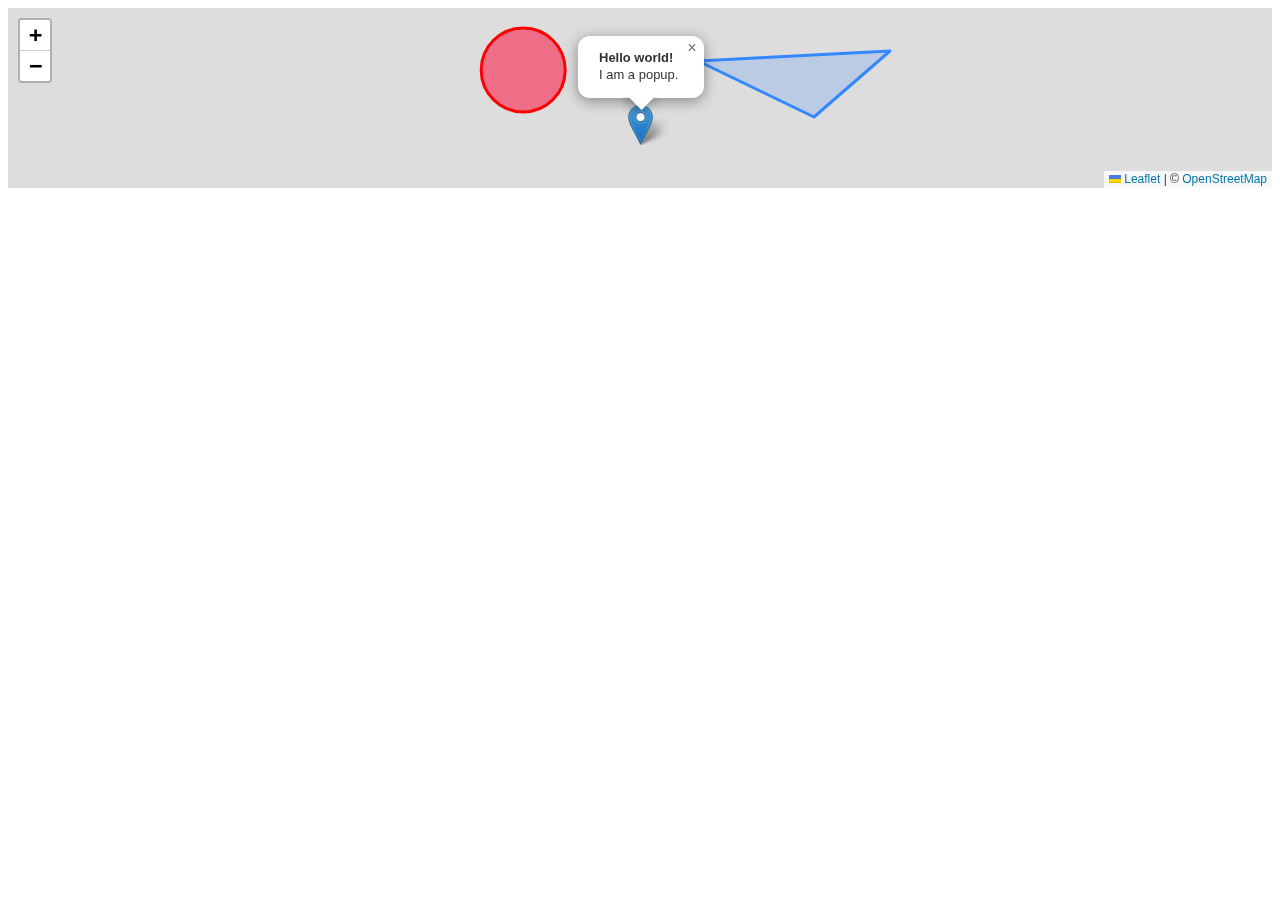
==== index.html @ 1a1fcb54 "added leaflet and quickstartTutorial" ====
<!DOCTYPE html>
<html lang="en">
    <head>
        <meta charset="utf-8">
        <meta name="viewport" content="width=device-width">
            <title></title>

        <!--put your external stylesheet links here-->
        <link rel="stylesheet" href="css/style.css">
        <link rel="stylesheet" href="lib/leaflet/leaflet.css">
        
        <!--[if IE<9]>
            <link rel="stylesheet" href="css/style.ie.css">
        <![endif]-->

         <!--you can also place internal styles here;
             place these within <style> tags-->
        
    </head>

    <body>
        <!--put your initial page content here-->
        <div id="map"></div>

        <!--you can also use this space for internal scripts;
        place these within <script> tags-->

        <!--put your external script links here-->
        <script type="text/javascript" src="lib/leaflet/leaflet-src.js"></script>
        <script type="text/javascript" src="js/quickstartTutorial.js"></script>
    </body>
</html>
---- css/style.css ----
/*Add CSS styles here*/
#map { height: 180px; }
---- lib/leaflet/leaflet.css ----
/* required styles */

.leaflet-pane,
.leaflet-tile,
.leaflet-marker-icon,
.leaflet-marker-shadow,
.leaflet-tile-container,
.leaflet-pane > svg,
.leaflet-pane > canvas,
.leaflet-zoom-box,
.leaflet-image-layer,
.leaflet-layer {
	position: absolute;
	left: 0;
	top: 0;
	}
.leaflet-container {
	overflow: hidden;
	}
.leaflet-tile,
.leaflet-marker-icon,
.leaflet-marker-shadow {
	-webkit-user-select: none;
	   -moz-user-select: none;
	        user-select: none;
	  -webkit-user-drag: none;
	}
/* Prevents IE11 from highlighting tiles in blue */
.leaflet-tile::selection {
	background: transparent;
}
/* Safari renders non-retina tile on retina better with this, but Chrome is worse */
.leaflet-safari .leaflet-tile {
	image-rendering: -webkit-optimize-contrast;
	}
/* hack that prevents hw layers "stretching" when loading new tiles */
.leaflet-safari .leaflet-tile-container {
	width: 1600px;
	height: 1600px;
	-webkit-transform-origin: 0 0;
	}
.leaflet-marker-icon,
.leaflet-marker-shadow {
	display: block;
	}
/* .leaflet-container svg: reset svg max-width decleration shipped in Joomla! (joomla.org) 3.x */
/* .leaflet-container img: map is broken in FF if you have max-width: 100% on tiles */
.leaflet-container .leaflet-overlay-pane svg {
	max-width: none !important;
	max-height: none !important;
	}
.leaflet-container .leaflet-marker-pane img,
.leaflet-container .leaflet-shadow-pane img,
.leaflet-container .leaflet-tile-pane img,
.leaflet-container img.leaflet-image-layer,
.leaflet-container .leaflet-tile {
	max-width: none !important;
	max-height: none !important;
	width: auto;
	padding: 0;
	}

.leaflet-container img.leaflet-tile {
	/* See: https://bugs.chromium.org/p/chromium/issues/detail?id=600120 */
	mix-blend-mode: plus-lighter;
}

.leaflet-container.leaflet-touch-zoom {
	-ms-touch-action: pan-x pan-y;
	touch-action: pan-x pan-y;
	}
.leaflet-container.leaflet-touch-drag {
	-ms-touch-action: pinch-zoom;
	/* Fallback for FF which doesn't support pinch-zoom */
	touch-action: none;
	touch-action: pinch-zoom;
}
.leaflet-container.leaflet-touch-drag.leaflet-touch-zoom {
	-ms-touch-action: none;
	touch-action: none;
}
.leaflet-container {
	-webkit-tap-highlight-color: transparent;
}
.leaflet-container a {
	-webkit-tap-highlight-color: rgba(51, 181, 229, 0.4);
}
.leaflet-tile {
	filter: inherit;
	visibility: hidden;
	}
.leaflet-tile-loaded {
	visibility: inherit;
	}
.leaflet-zoom-box {
	width: 0;
	height: 0;
	-moz-box-sizing: border-box;
	     box-sizing: border-box;
	z-index: 800;
	}
/* workaround for https://bugzilla.mozilla.org/show_bug.cgi?id=888319 */
.leaflet-overlay-pane svg {
	-moz-user-select: none;
	}

.leaflet-pane         { z-index: 400; }

.leaflet-tile-pane    { z-index: 200; }
.leaflet-overlay-pane { z-index: 400; }
.leaflet-shadow-pane  { z-index: 500; }
.leaflet-marker-pane  { z-index: 600; }
.leaflet-tooltip-pane   { z-index: 650; }
.leaflet-popup-pane   { z-index: 700; }

.leaflet-map-pane canvas { z-index: 100; }
.leaflet-map-pane svg    { z-index: 200; }

.leaflet-vml-shape {
	width: 1px;
	height: 1px;
	}
.lvml {
	behavior: url(#default#VML);
	display: inline-block;
	position: absolute;
	}


/* control positioning */

.leaflet-control {
	position: relative;
	z-index: 800;
	pointer-events: visiblePainted; /* IE 9-10 doesn't have auto */
	pointer-events: auto;
	}
.leaflet-top,
.leaflet-bottom {
	position: absolute;
	z-index: 1000;
	pointer-events: none;
	}
.leaflet-top {
	top: 0;
	}
.leaflet-right {
	right: 0;
	}
.leaflet-bottom {
	bottom: 0;
	}
.leaflet-left {
	left: 0;
	}
.leaflet-control {
	float: left;
	clear: both;
	}
.leaflet-right .leaflet-control {
	float: right;
	}
.leaflet-top .leaflet-control {
	margin-top: 10px;
	}
.leaflet-bottom .leaflet-control {
	margin-bottom: 10px;
	}
.leaflet-left .leaflet-control {
	margin-left: 10px;
	}
.leaflet-right .leaflet-control {
	margin-right: 10px;
	}


/* zoom and fade animations */

.leaflet-fade-anim .leaflet-popup {
	opacity: 0;
	-webkit-transition: opacity 0.2s linear;
	   -moz-transition: opacity 0.2s linear;
	        transition: opacity 0.2s linear;
	}
.leaflet-fade-anim .leaflet-map-pane .leaflet-popup {
	opacity: 1;
	}
.leaflet-zoom-animated {
	-webkit-transform-origin: 0 0;
	    -ms-transform-origin: 0 0;
	        transform-origin: 0 0;
	}
svg.leaflet-zoom-animated {
	will-change: transform;
}

.leaflet-zoom-anim .leaflet-zoom-animated {
	-webkit-transition: -webkit-transform 0.25s cubic-bezier(0,0,0.25,1);
	   -moz-transition:    -moz-transform 0.25s cubic-bezier(0,0,0.25,1);
	        transition:         transform 0.25s cubic-bezier(0,0,0.25,1);
	}
.leaflet-zoom-anim .leaflet-tile,
.leaflet-pan-anim .leaflet-tile {
	-webkit-transition: none;
	   -moz-transition: none;
	        transition: none;
	}

.leaflet-zoom-anim .leaflet-zoom-hide {
	visibility: hidden;
	}


/* cursors */

.leaflet-interactive {
	cursor: pointer;
	}
.leaflet-grab {
	cursor: -webkit-grab;
	cursor:    -moz-grab;
	cursor:         grab;
	}
.leaflet-crosshair,
.leaflet-crosshair .leaflet-interactive {
	cursor: crosshair;
	}
.leaflet-popup-pane,
.leaflet-control {
	cursor: auto;
	}
.leaflet-dragging .leaflet-grab,
.leaflet-dragging .leaflet-grab .leaflet-interactive,
.leaflet-dragging .leaflet-marker-draggable {
	cursor: move;
	cursor: -webkit-grabbing;
	cursor:    -moz-grabbing;
	cursor:         grabbing;
	}

/* marker & overlays interactivity */
.leaflet-marker-icon,
.leaflet-marker-shadow,
.leaflet-image-layer,
.leaflet-pane > svg path,
.leaflet-tile-container {
	pointer-events: none;
	}

.leaflet-marker-icon.leaflet-interactive,
.leaflet-image-layer.leaflet-interactive,
.leaflet-pane > svg path.leaflet-interactive,
svg.leaflet-image-layer.leaflet-interactive path {
	pointer-events: visiblePainted; /* IE 9-10 doesn't have auto */
	pointer-events: auto;
	}

/* visual tweaks */

.leaflet-container {
	background: #ddd;
	outline-offset: 1px;
	}
.leaflet-container a {
	color: #0078A8;
	}
.leaflet-zoom-box {
	border: 2px dotted #38f;
	background: rgba(255,255,255,0.5);
	}


/* general typography */
.leaflet-container {
	font-family: "Helvetica Neue", Arial, Helvetica, sans-serif;
	font-size: 12px;
	font-size: 0.75rem;
	line-height: 1.5;
	}


/* general toolbar styles */

.leaflet-bar {
	box-shadow: 0 1px 5px rgba(0,0,0,0.65);
	border-radius: 4px;
	}
.leaflet-bar a {
	background-color: #fff;
	border-bottom: 1px solid #ccc;
	width: 26px;
	height: 26px;
	line-height: 26px;
	display: block;
	text-align: center;
	text-decoration: none;
	color: black;
	}
.leaflet-bar a,
.leaflet-control-layers-toggle {
	background-position: 50% 50%;
	background-repeat: no-repeat;
	display: block;
	}
.leaflet-bar a:hover,
.leaflet-bar a:focus {
	background-color: #f4f4f4;
	}
.leaflet-bar a:first-child {
	border-top-left-radius: 4px;
	border-top-right-radius: 4px;
	}
.leaflet-bar a:last-child {
	border-bottom-left-radius: 4px;
	border-bottom-right-radius: 4px;
	border-bottom: none;
	}
.leaflet-bar a.leaflet-disabled {
	cursor: default;
	background-color: #f4f4f4;
	color: #bbb;
	}

.leaflet-touch .leaflet-bar a {
	width: 30px;
	height: 30px;
	line-height: 30px;
	}
.leaflet-touch .leaflet-bar a:first-child {
	border-top-left-radius: 2px;
	border-top-right-radius: 2px;
	}
.leaflet-touch .leaflet-bar a:last-child {
	border-bottom-left-radius: 2px;
	border-bottom-right-radius: 2px;
	}

/* zoom control */

.leaflet-control-zoom-in,
.leaflet-control-zoom-out {
	font: bold 18px 'Lucida Console', Monaco, monospace;
	text-indent: 1px;
	}

.leaflet-touch .leaflet-control-zoom-in, .leaflet-touch .leaflet-control-zoom-out  {
	font-size: 22px;
	}


/* layers control */

.leaflet-control-layers {
	box-shadow: 0 1px 5px rgba(0,0,0,0.4);
	background: #fff;
	border-radius: 5px;
	}
.leaflet-control-layers-toggle {
	background-image: url(images/layers.png);
	width: 36px;
	height: 36px;
	}
.leaflet-retina .leaflet-control-layers-toggle {
	background-image: url(images/layers-2x.png);
	background-size: 26px 26px;
	}
.leaflet-touch .leaflet-control-layers-toggle {
	width: 44px;
	height: 44px;
	}
.leaflet-control-layers .leaflet-control-layers-list,
.leaflet-control-layers-expanded .leaflet-control-layers-toggle {
	display: none;
	}
.leaflet-control-layers-expanded .leaflet-control-layers-list {
	display: block;
	position: relative;
	}
.leaflet-control-layers-expanded {
	padding: 6px 10px 6px 6px;
	color: #333;
	background: #fff;
	}
.leaflet-control-layers-scrollbar {
	overflow-y: scroll;
	overflow-x: hidden;
	padding-right: 5px;
	}
.leaflet-control-layers-selector {
	margin-top: 2px;
	position: relative;
	top: 1px;
	}
.leaflet-control-layers label {
	display: block;
	font-size: 13px;
	font-size: 1.08333em;
	}
.leaflet-control-layers-separator {
	height: 0;
	border-top: 1px solid #ddd;
	margin: 5px -10px 5px -6px;
	}

/* Default icon URLs */
.leaflet-default-icon-path { /* used only in path-guessing heuristic, see L.Icon.Default */
	background-image: url(images/marker-icon.png);
	}


/* attribution and scale controls */

.leaflet-container .leaflet-control-attribution {
	background: #fff;
	background: rgba(255, 255, 255, 0.8);
	margin: 0;
	}
.leaflet-control-attribution,
.leaflet-control-scale-line {
	padding: 0 5px;
	color: #333;
	line-height: 1.4;
	}
.leaflet-control-attribution a {
	text-decoration: none;
	}
.leaflet-control-attribution a:hover,
.leaflet-control-attribution a:focus {
	text-decoration: underline;
	}
.leaflet-attribution-flag {
	display: inline !important;
	vertical-align: baseline !important;
	width: 1em;
	height: 0.6669em;
	}
.leaflet-left .leaflet-control-scale {
	margin-left: 5px;
	}
.leaflet-bottom .leaflet-control-scale {
	margin-bottom: 5px;
	}
.leaflet-control-scale-line {
	border: 2px solid #777;
	border-top: none;
	line-height: 1.1;
	padding: 2px 5px 1px;
	white-space: nowrap;
	-moz-box-sizing: border-box;
	     box-sizing: border-box;
	background: rgba(255, 255, 255, 0.8);
	text-shadow: 1px 1px #fff;
	}
.leaflet-control-scale-line:not(:first-child) {
	border-top: 2px solid #777;
	border-bottom: none;
	margin-top: -2px;
	}
.leaflet-control-scale-line:not(:first-child):not(:last-child) {
	border-bottom: 2px solid #777;
	}

.leaflet-touch .leaflet-control-attribution,
.leaflet-touch .leaflet-control-layers,
.leaflet-touch .leaflet-bar {
	box-shadow: none;
	}
.leaflet-touch .leaflet-control-layers,
.leaflet-touch .leaflet-bar {
	border: 2px solid rgba(0,0,0,0.2);
	background-clip: padding-box;
	}


/* popup */

.leaflet-popup {
	position: absolute;
	text-align: center;
	margin-bottom: 20px;
	}
.leaflet-popup-content-wrapper {
	padding: 1px;
	text-align: left;
	border-radius: 12px;
	}
.leaflet-popup-content {
	margin: 13px 24px 13px 20px;
	line-height: 1.3;
	font-size: 13px;
	font-size: 1.08333em;
	min-height: 1px;
	}
.leaflet-popup-content p {
	margin: 17px 0;
	margin: 1.3em 0;
	}
.leaflet-popup-tip-container {
	width: 40px;
	height: 20px;
	position: absolute;
	left: 50%;
	margin-top: -1px;
	margin-left: -20px;
	overflow: hidden;
	pointer-events: none;
	}
.leaflet-popup-tip {
	width: 17px;
	height: 17px;
	padding: 1px;

	margin: -10px auto 0;
	pointer-events: auto;

	-webkit-transform: rotate(45deg);
	   -moz-transform: rotate(45deg);
	    -ms-transform: rotate(45deg);
	        transform: rotate(45deg);
	}
.leaflet-popup-content-wrapper,
.leaflet-popup-tip {
	background: white;
	color: #333;
	box-shadow: 0 3px 14px rgba(0,0,0,0.4);
	}
.leaflet-container a.leaflet-popup-close-button {
	position: absolute;
	top: 0;
	right: 0;
	border: none;
	text-align: center;
	width: 24px;
	height: 24px;
	font: 16px/24px Tahoma, Verdana, sans-serif;
	color: #757575;
	text-decoration: none;
	background: transparent;
	}
.leaflet-container a.leaflet-popup-close-button:hover,
.leaflet-container a.leaflet-popup-close-button:focus {
	color: #585858;
	}
.leaflet-popup-scrolled {
	overflow: auto;
	}

.leaflet-oldie .leaflet-popup-content-wrapper {
	-ms-zoom: 1;
	}
.leaflet-oldie .leaflet-popup-tip {
	width: 24px;
	margin: 0 auto;

	-ms-filter: "progid:DXImageTransform.Microsoft.Matrix(M11=0.70710678, M12=0.70710678, M21=-0.70710678, M22=0.70710678)";
	filter: progid:DXImageTransform.Microsoft.Matrix(M11=0.70710678, M12=0.70710678, M21=-0.70710678, M22=0.70710678);
	}

.leaflet-oldie .leaflet-control-zoom,
.leaflet-oldie .leaflet-control-layers,
.leaflet-oldie .leaflet-popup-content-wrapper,
.leaflet-oldie .leaflet-popup-tip {
	border: 1px solid #999;
	}


/* div icon */

.leaflet-div-icon {
	background: #fff;
	border: 1px solid #666;
	}


/* Tooltip */
/* Base styles for the element that has a tooltip */
.leaflet-tooltip {
	position: absolute;
	padding: 6px;
	background-color: #fff;
	border: 1px solid #fff;
	border-radius: 3px;
	color: #222;
	white-space: nowrap;
	-webkit-user-select: none;
	-moz-user-select: none;
	-ms-user-select: none;
	user-select: none;
	pointer-events: none;
	box-shadow: 0 1px 3px rgba(0,0,0,0.4);
	}
.leaflet-tooltip.leaflet-interactive {
	cursor: pointer;
	pointer-events: auto;
	}
.leaflet-tooltip-top:before,
.leaflet-tooltip-bottom:before,
.leaflet-tooltip-left:before,
.leaflet-tooltip-right:before {
	position: absolute;
	pointer-events: none;
	border: 6px solid transparent;
	background: transparent;
	content: "";
	}

/* Directions */

.leaflet-tooltip-bottom {
	margin-top: 6px;
}
.leaflet-tooltip-top {
	margin-top: -6px;
}
.leaflet-tooltip-bottom:before,
.leaflet-tooltip-top:before {
	left: 50%;
	margin-left: -6px;
	}
.leaflet-tooltip-top:before {
	bottom: 0;
	margin-bottom: -12px;
	border-top-color: #fff;
	}
.leaflet-tooltip-bottom:before {
	top: 0;
	margin-top: -12px;
	margin-left: -6px;
	border-bottom-color: #fff;
	}
.leaflet-tooltip-left {
	margin-left: -6px;
}
.leaflet-tooltip-right {
	margin-left: 6px;
}
.leaflet-tooltip-left:before,
.leaflet-tooltip-right:before {
	top: 50%;
	margin-top: -6px;
	}
.leaflet-tooltip-left:before {
	right: 0;
	margin-right: -12px;
	border-left-color: #fff;
	}
.leaflet-tooltip-right:before {
	left: 0;
	margin-left: -12px;
	border-right-color: #fff;
	}

/* Printing */

@media print {
	/* Prevent printers from removing background-images of controls. */
	.leaflet-control {
		-webkit-print-color-adjust: exact;
		print-color-adjust: exact;
		}
	}
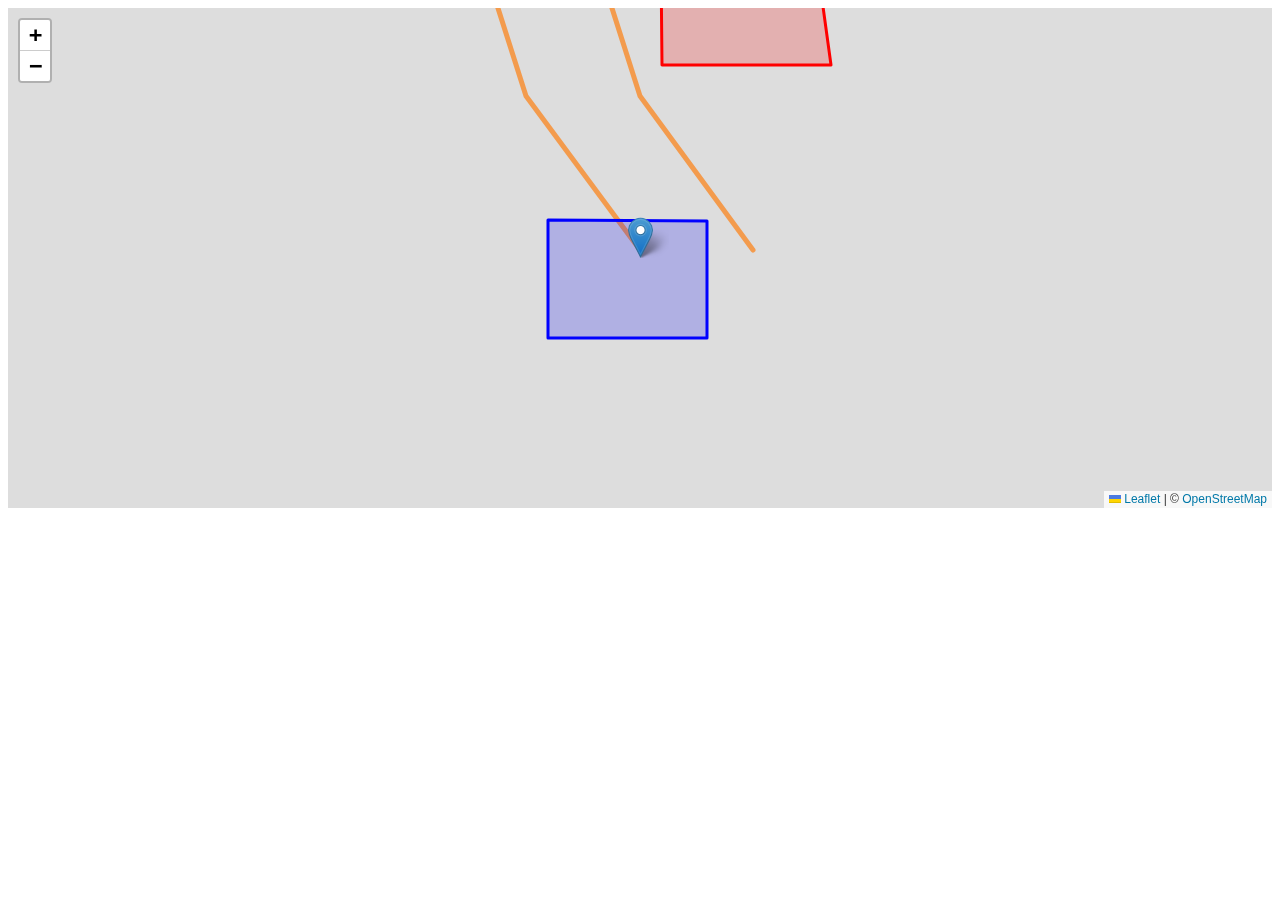
==== commit 646084ce: "added geojsonTutorial" ====
--- a/index.html
+++ b/index.html
@@ -27,6 +27,7 @@
 
         <!--put your external script links here-->
         <script type="text/javascript" src="lib/leaflet/leaflet-src.js"></script>
-        <script type="text/javascript" src="js/quickstartTutorial.js"></script>
+        <!-- <script type="text/javascript" src="js/quickstartTutorial.js"></script> -->
+        <script type="text/javascript" src="js/geojsonTutorial.js"></script>
     </body>
 </html>
--- a/css/style.css
+++ b/css/style.css
@@ -1,2 +1,2 @@
 /*Add CSS styles here*/
-#map { height: 180px; }+#map { height: 500px; }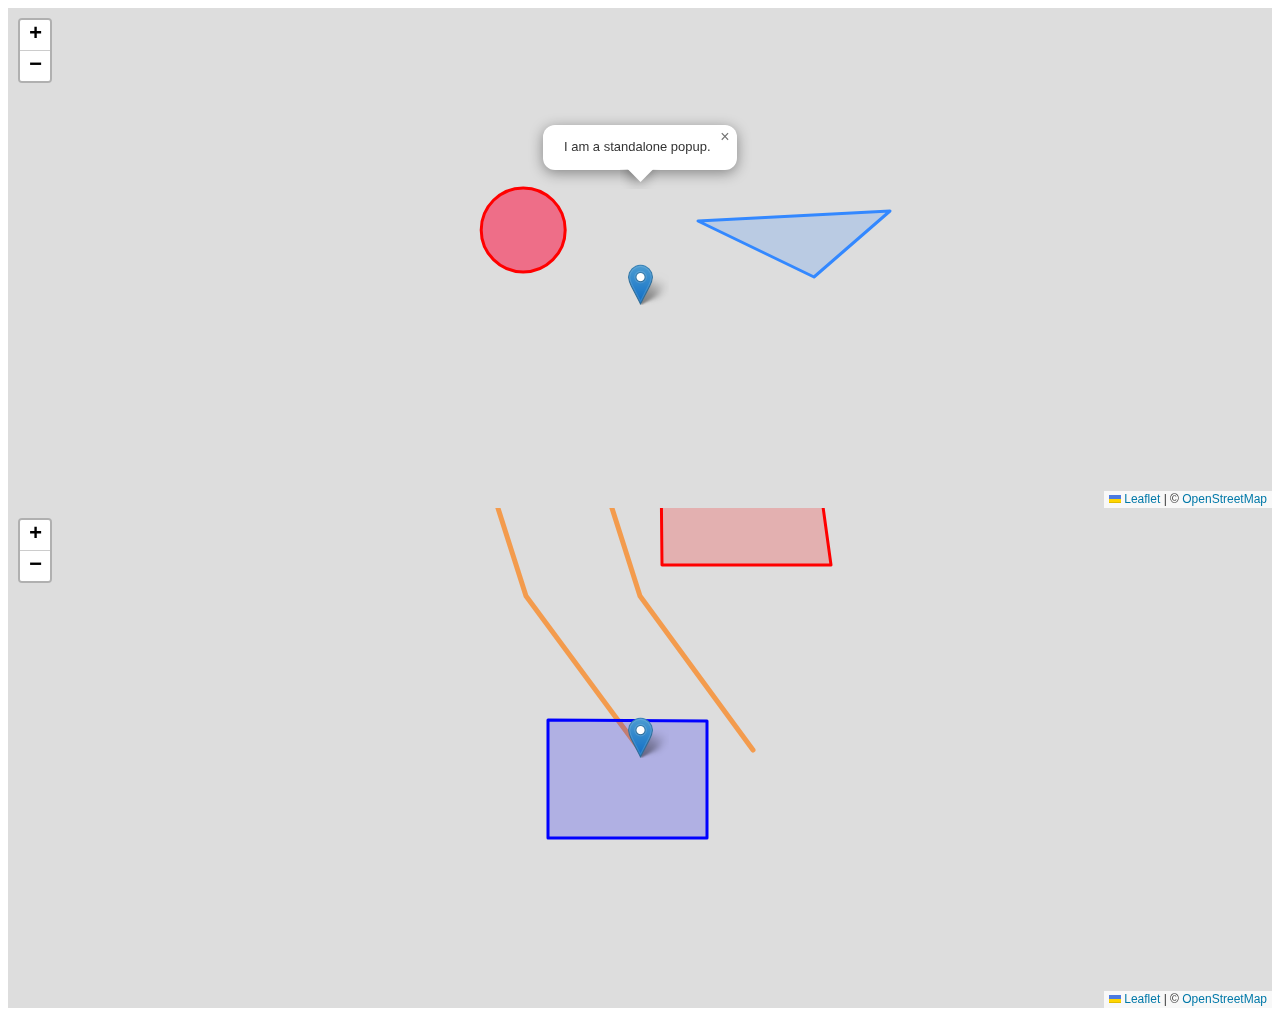
==== commit 8c4a2ec4: "edited tutorials" ====
--- a/index.html
+++ b/index.html
@@ -20,14 +20,15 @@
 
     <body>
         <!--put your initial page content here-->
-        <div id="map"></div>
-
+        <div id="mapLondon"></div>
+        <div id="mapDenver"></div>
+        
         <!--you can also use this space for internal scripts;
         place these within <script> tags-->
 
         <!--put your external script links here-->
         <script type="text/javascript" src="lib/leaflet/leaflet-src.js"></script>
-        <!-- <script type="text/javascript" src="js/quickstartTutorial.js"></script> -->
+        <script type="text/javascript" src="js/quickstartTutorial.js"></script>
         <script type="text/javascript" src="js/geojsonTutorial.js"></script>
     </body>
 </html>
--- a/css/style.css
+++ b/css/style.css
@@ -1,2 +1,3 @@
 /*Add CSS styles here*/
-#map { height: 500px; }+#mapLondon { height: 500px; }
+#mapDenver { height: 500px; }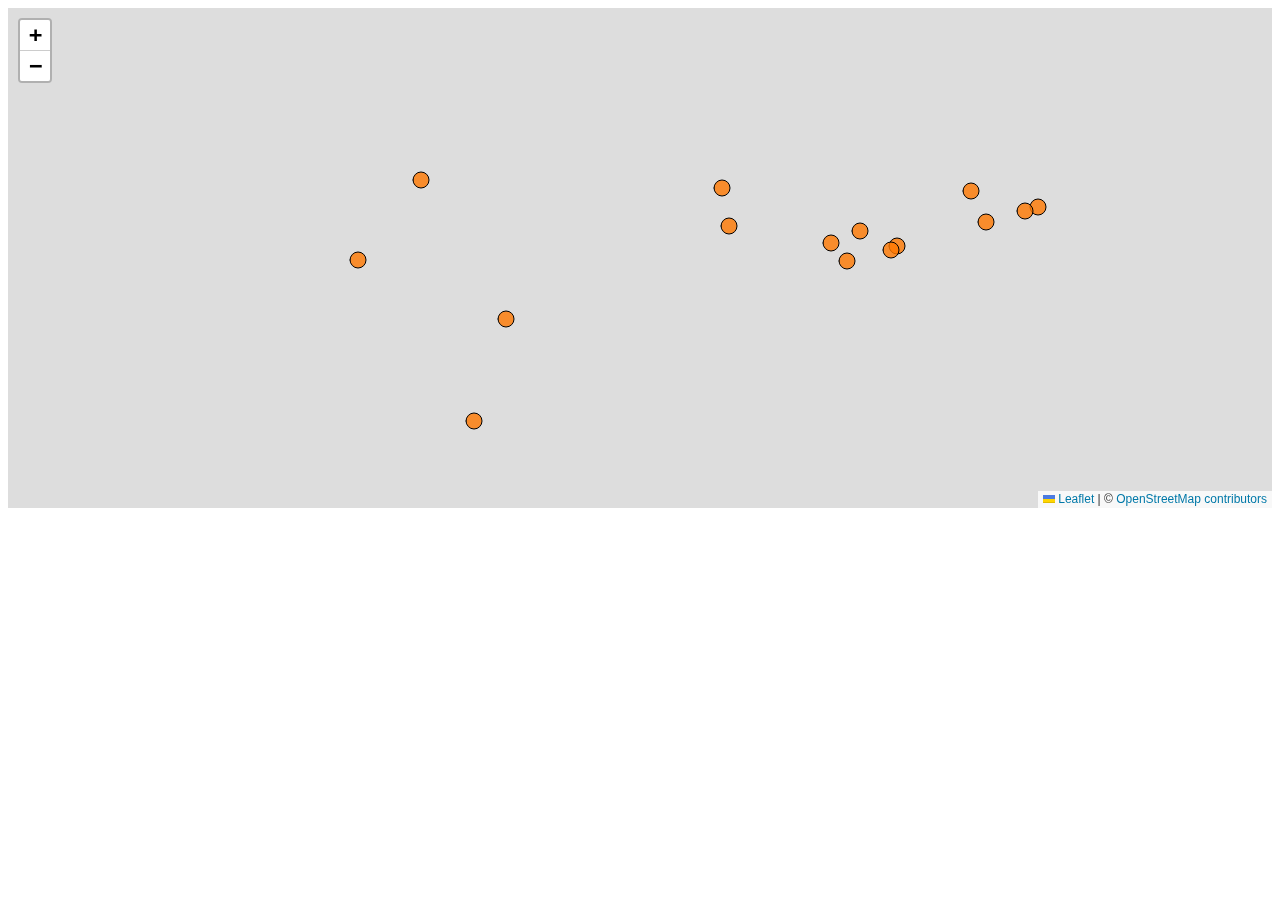
==== commit 0aceb80a: "added adaptedTutorial" ====
--- a/index.html
+++ b/index.html
@@ -20,15 +20,20 @@
 
     <body>
         <!--put your initial page content here-->
-        <div id="mapLondon"></div>
+        <!-- <div id="mapLondon"></div>
+        <div><p></p></div>
         <div id="mapDenver"></div>
+        <div><p></p></div> -->
+        <div id="mapMegacities"></div>
+
         
         <!--you can also use this space for internal scripts;
         place these within <script> tags-->
 
         <!--put your external script links here-->
         <script type="text/javascript" src="lib/leaflet/leaflet-src.js"></script>
-        <script type="text/javascript" src="js/quickstartTutorial.js"></script>
-        <script type="text/javascript" src="js/geojsonTutorial.js"></script>
+        <!-- <script type="text/javascript" src="js/quickstartTutorial.js"></script>
+        <script type="text/javascript" src="js/geojsonTutorial.js"></script> -->
+        <script type="text/javascript" src="js/adaptedTutorial.js"></script>
     </body>
 </html>
--- a/css/style.css
+++ b/css/style.css
@@ -1,3 +1,4 @@
 /*Add CSS styles here*/
 #mapLondon { height: 500px; }
-#mapDenver { height: 500px; }+#mapDenver { height: 500px; }
+#mapMegacities { height: 500px; }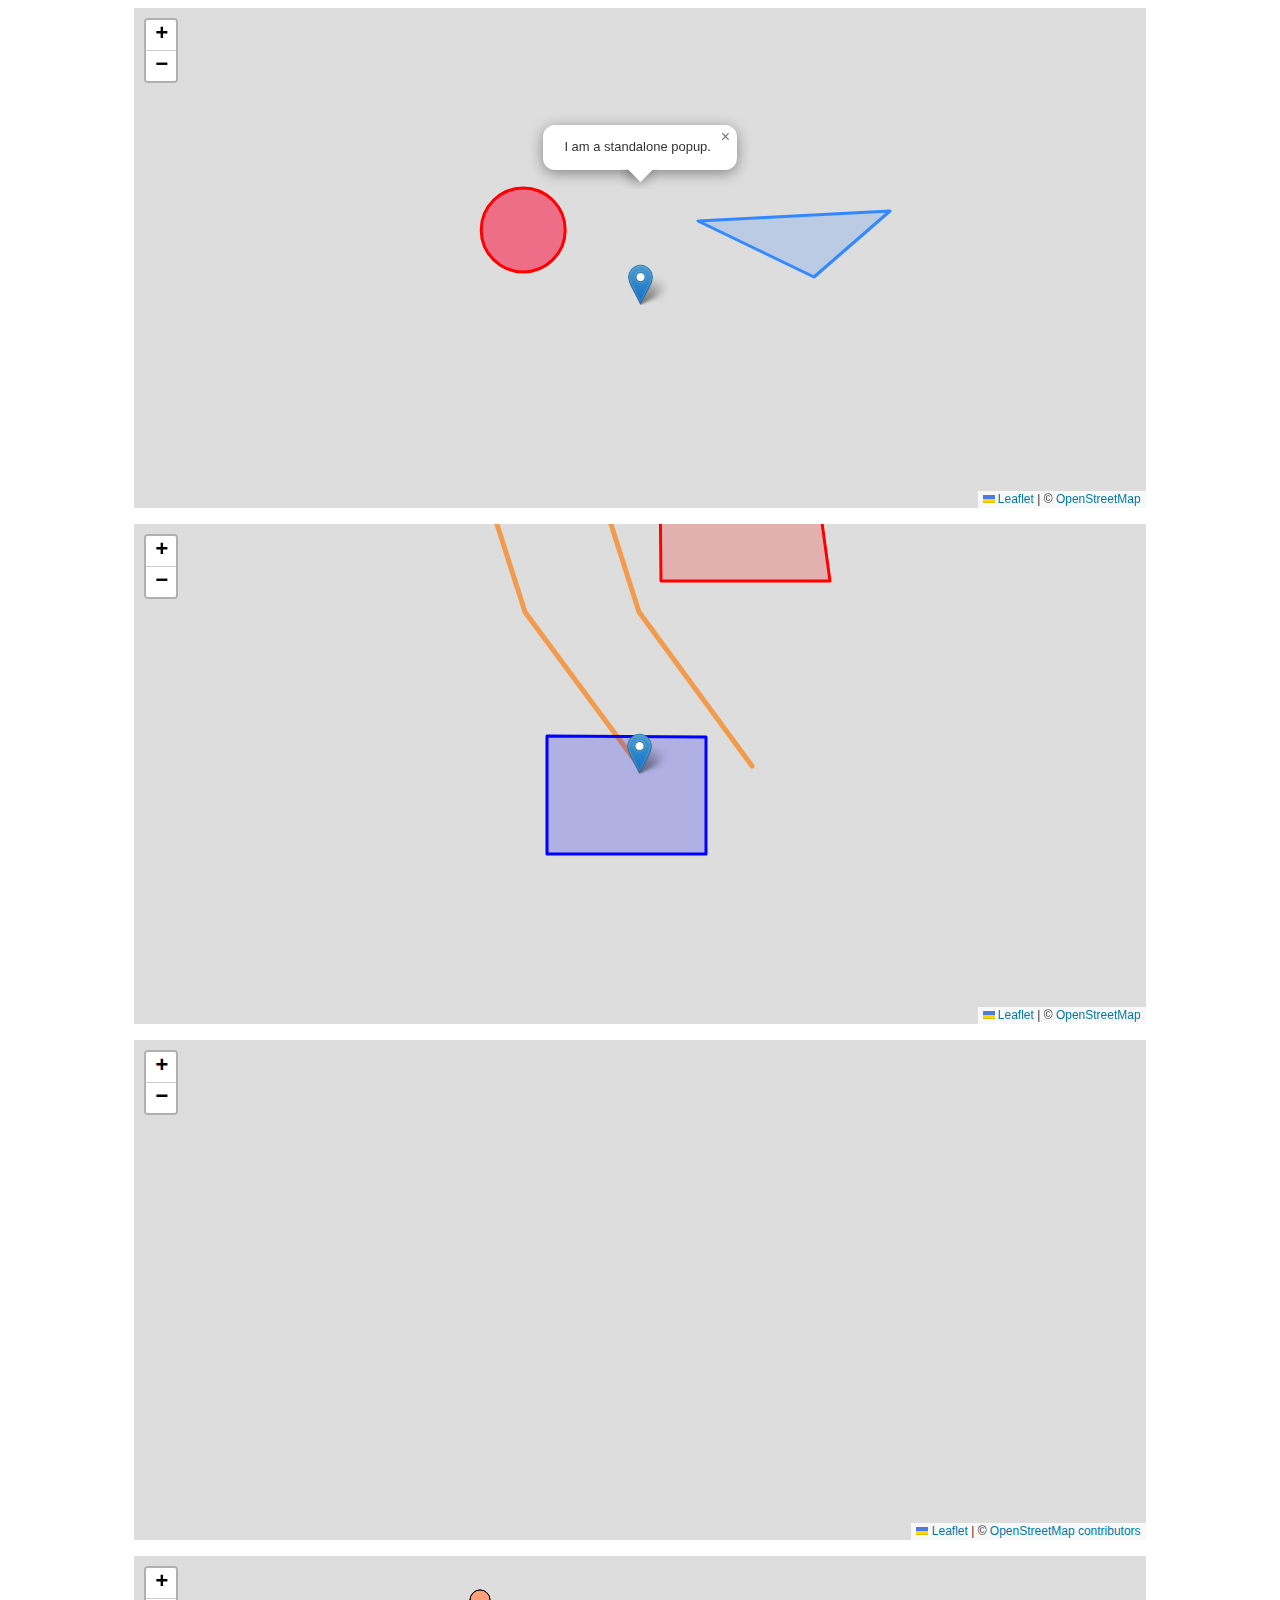
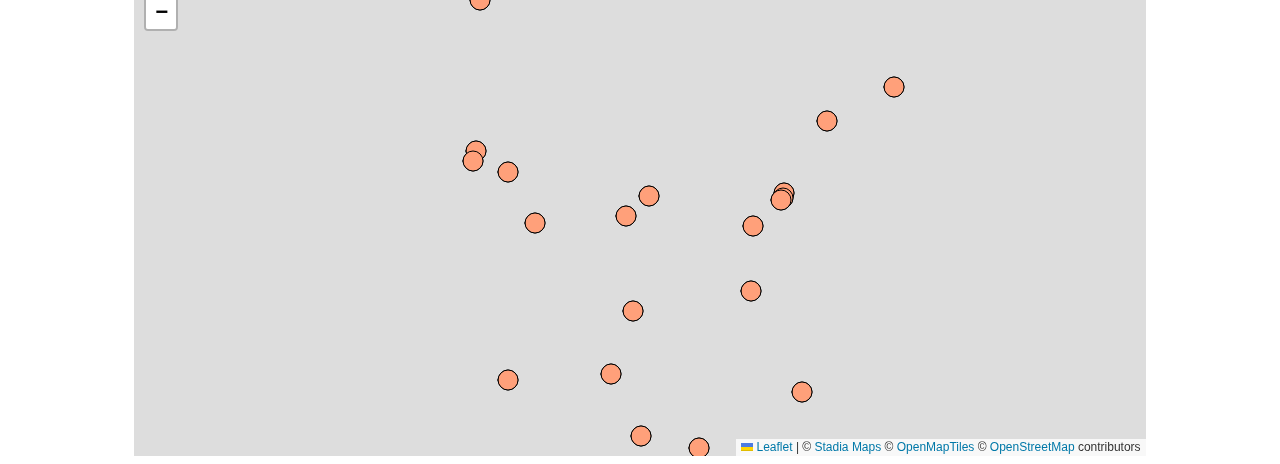
==== commit 6c212dca: "added wisc data; included wisc map in main.js" ====
--- a/index.html
+++ b/index.html
@@ -20,11 +20,13 @@
 
     <body>
         <!--put your initial page content here-->
-        <!-- <div id="mapLondon"></div>
+        <div id="mapLondon"></div>
         <div><p></p></div>
         <div id="mapDenver"></div>
-        <div><p></p></div> -->
+        <div><p></p></div>
         <div id="mapMegacities"></div>
+        <div><p></p></div>
+        <div id="mapWiscTemps"></div>
 
         
         <!--you can also use this space for internal scripts;
@@ -32,8 +34,10 @@
 
         <!--put your external script links here-->
         <script type="text/javascript" src="lib/leaflet/leaflet-src.js"></script>
-        <!-- <script type="text/javascript" src="js/quickstartTutorial.js"></script>
-        <script type="text/javascript" src="js/geojsonTutorial.js"></script> -->
+        <script type="text/javascript" src="lib/leaflet/leaflet-providers.js"></script>
+        <script type="text/javascript" src="js/quickstartTutorial.js"></script>
+        <script type="text/javascript" src="js/geojsonTutorial.js"></script>
         <script type="text/javascript" src="js/adaptedTutorial.js"></script>
+        <script type="text/javascript" src="js/main.js"></script>
     </body>
 </html>
--- a/css/style.css
+++ b/css/style.css
@@ -1,4 +1,21 @@
 /*Add CSS styles here*/
-#mapLondon { height: 500px; }
-#mapDenver { height: 500px; }
-#mapMegacities { height: 500px; }+#mapLondon {
+    margin: auto;
+    height: 500px;
+    width: 80%;
+}
+#mapDenver {
+    margin: auto;
+    height: 500px;
+    width: 80%;
+}
+#mapMegacities {
+    margin: auto;
+    height: 500px;
+    width: 80%;
+}
+#mapWiscTemps {
+    margin: auto;
+    height: 500px;
+    width: 80%;
+}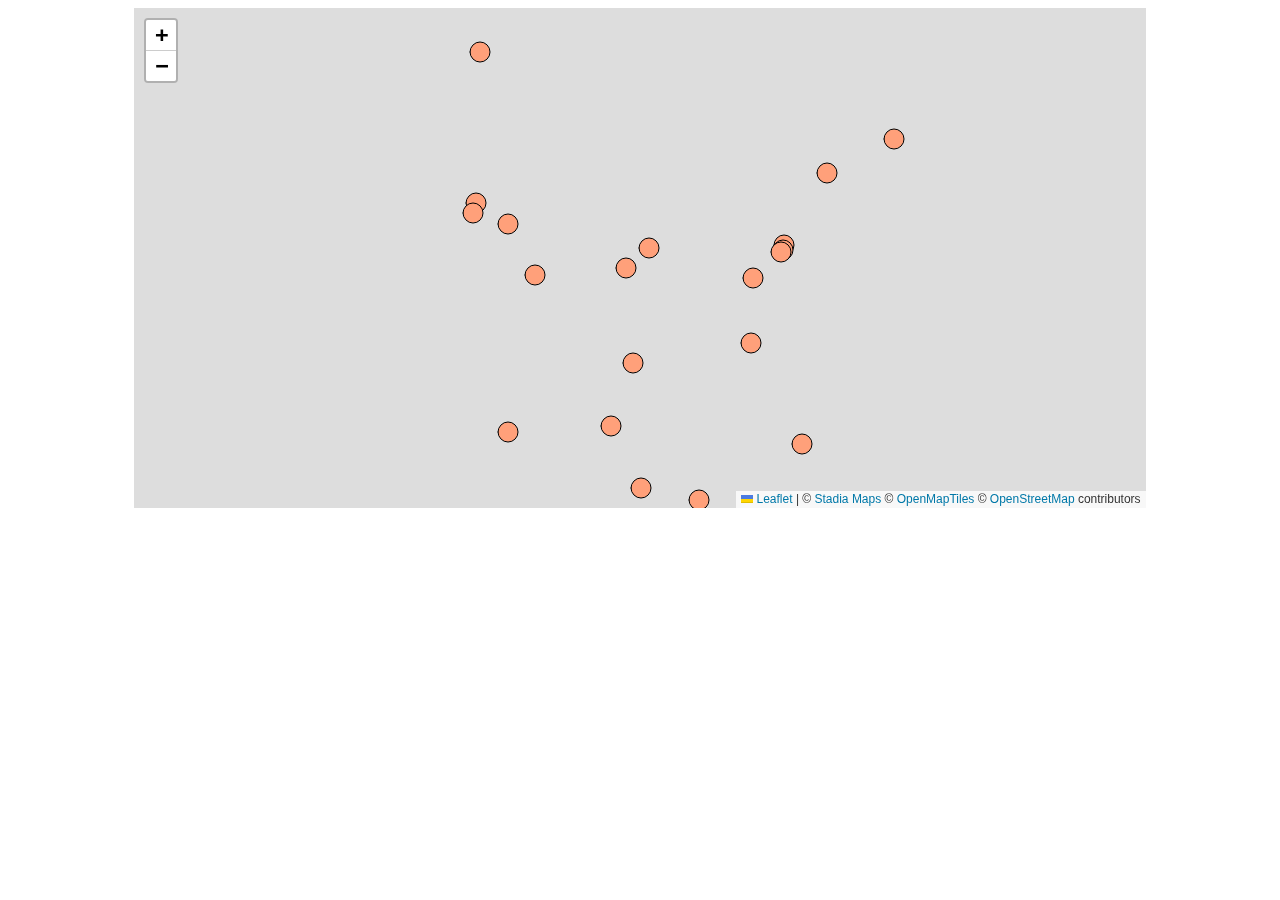
==== commit e81d326d: "Edited index.html for better display of Activity 5" ====
--- a/index.html
+++ b/index.html
@@ -20,12 +20,12 @@
 
     <body>
         <!--put your initial page content here-->
-        <div id="mapLondon"></div>
-        <div><p></p></div>
-        <div id="mapDenver"></div>
-        <div><p></p></div>
-        <div id="mapMegacities"></div>
-        <div><p></p></div>
+        <!-- <div id="mapLondon"></div> -->
+        <!-- <div><p></p></div> -->
+        <!-- <div id="mapDenver"></div> -->
+        <!-- <div><p></p></div> -->
+        <!-- <div id="mapMegacities"></div> -->
+        <!-- <div><p></p></div> -->
         <div id="mapWiscTemps"></div>
 
         
@@ -34,10 +34,10 @@
 
         <!--put your external script links here-->
         <script type="text/javascript" src="lib/leaflet/leaflet-src.js"></script>
-        <script type="text/javascript" src="lib/leaflet/leaflet-providers.js"></script>
-        <script type="text/javascript" src="js/quickstartTutorial.js"></script>
-        <script type="text/javascript" src="js/geojsonTutorial.js"></script>
-        <script type="text/javascript" src="js/adaptedTutorial.js"></script>
+        <!-- <script type="text/javascript" src="lib/leaflet/leaflet-providers.js"></script> -->
+        <!-- <script type="text/javascript" src="js/quickstartTutorial.js"></script> -->
+        <!-- <script type="text/javascript" src="js/geojsonTutorial.js"></script> -->
+        <!-- <script type="text/javascript" src="js/adaptedTutorial.js"></script> -->
         <script type="text/javascript" src="js/main.js"></script>
     </body>
 </html>
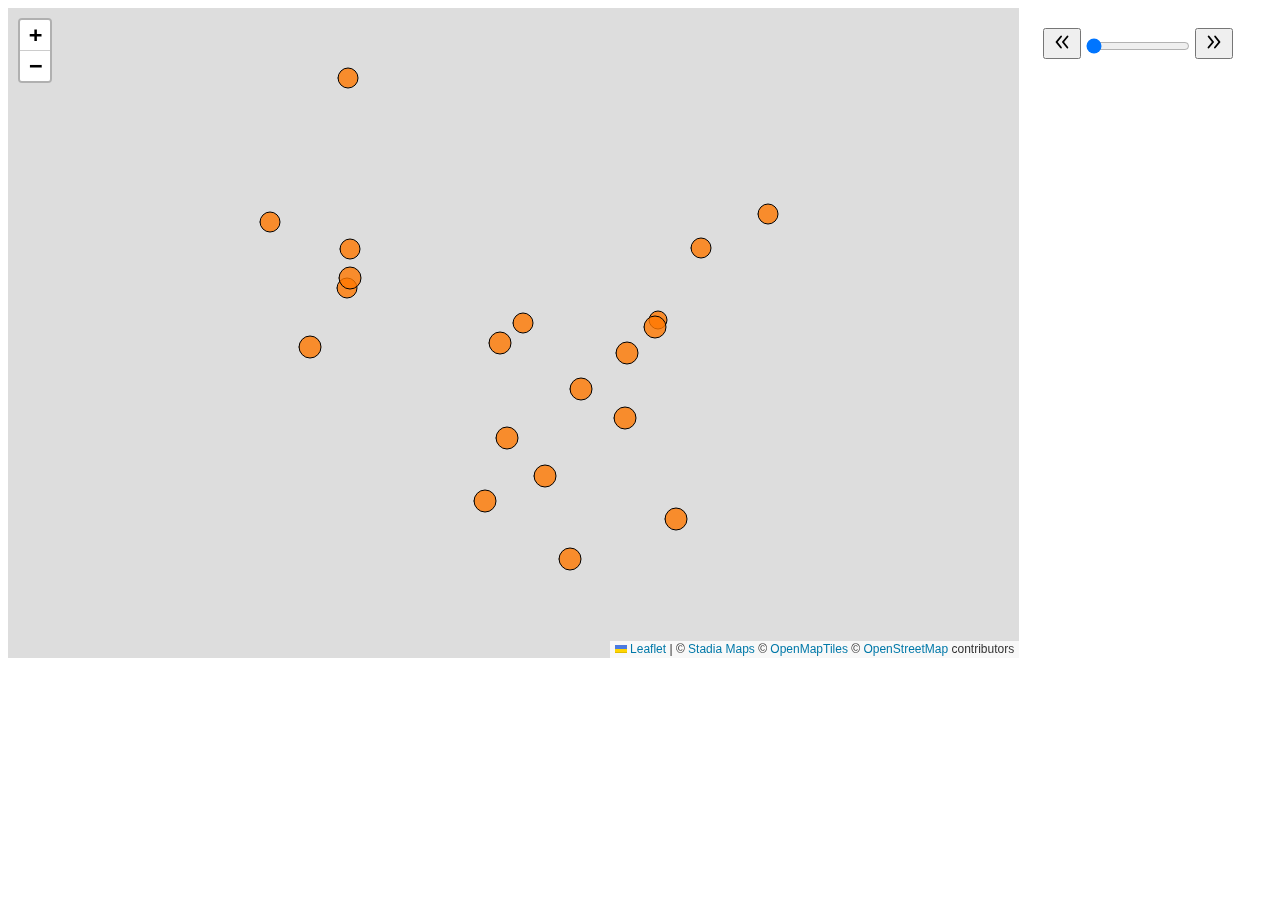
==== commit 3b2cd95d: "updated with completed Activity 6" ====
--- a/index.html
+++ b/index.html
@@ -27,6 +27,7 @@
         <!-- <div id="mapMegacities"></div> -->
         <!-- <div><p></p></div> -->
         <div id="mapWiscTemps"></div>
+        <div id="panel"></div>
 
         
         <!--you can also use this space for internal scripts;
--- a/css/style.css
+++ b/css/style.css
@@ -2,20 +2,55 @@
 #mapLondon {
     margin: auto;
     height: 500px;
-    width: 80%;
+    width: 95%;
 }
 #mapDenver {
     margin: auto;
     height: 500px;
-    width: 80%;
+    width: 95%;
 }
 #mapMegacities {
     margin: auto;
     height: 500px;
-    width: 80%;
+    width: 95%;
 }
 #mapWiscTemps {
     margin: auto;
-    height: 500px;
+    height: 650px;
     width: 80%;
-}+    display: inline-block;
+
+    .leaflet-popup-content p {
+        margin: 0.2em 0;
+    }
+}
+
+#panel {    
+    width: 15%;    
+    padding: 20px;
+    display: inline-block;
+    vertical-align: top;
+    text-align: center;
+    line-height: 42px;
+}
+
+
+.range-slider {  
+    width: 55%;  
+}  
+
+.step {  
+    width: 20%;  
+}  
+
+.step img {  
+    width: 100%;  
+}  
+
+#forward {  
+    float: right;  
+}  
+
+#reverse {  
+    float: left;  
+}
